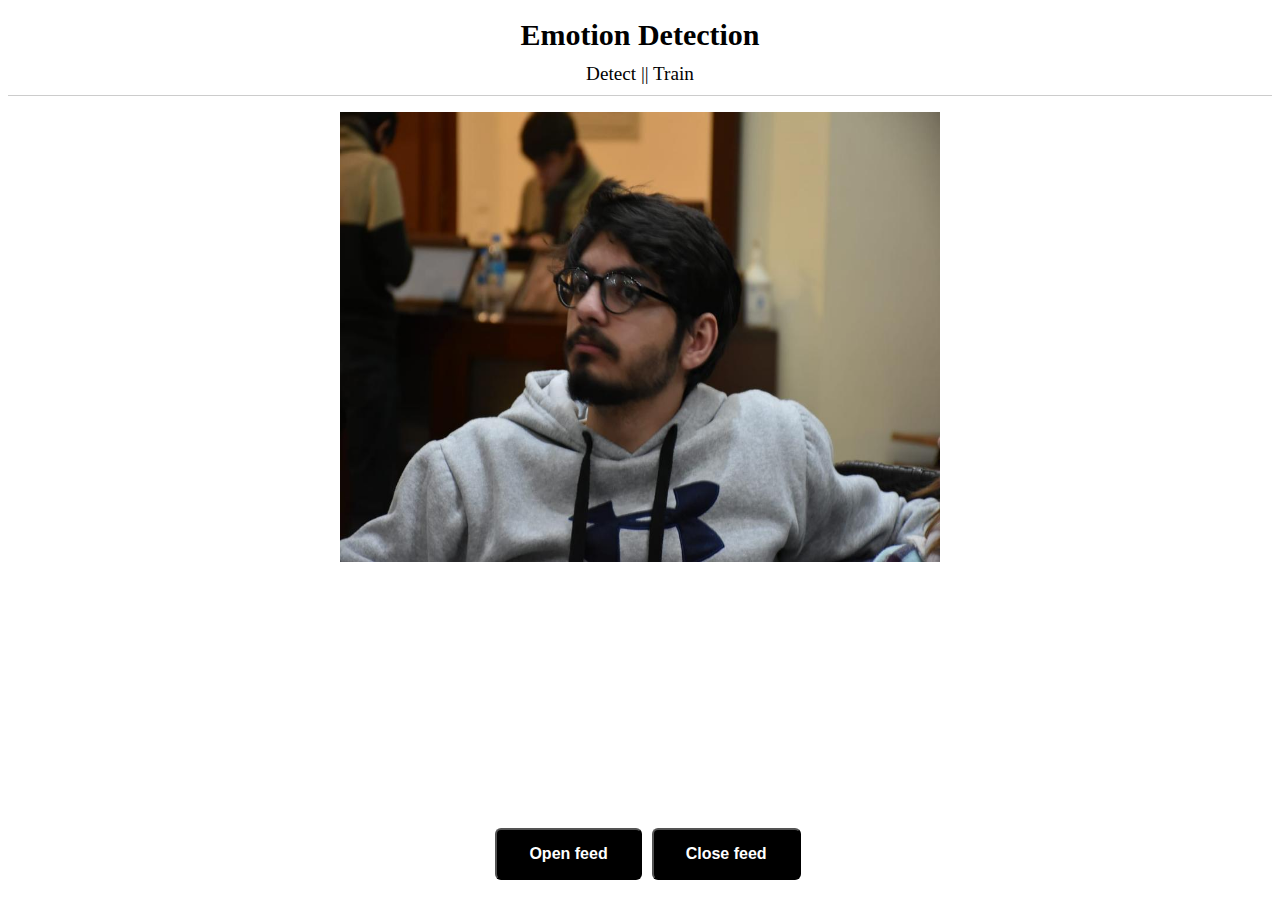
==== web/index.html @ 0341c3fa "Fixed an error" ====
<!DOCTYPE html>
<html lang="en">

<head>
    <meta charset="UTF-8">
    <title>Special Topics in Computer Science</title>
    <link rel="stylesheet" href="styles.css">
    <link rel="icon" type="image/x-icon" href="/Images/Nassim.jpeg">
</head>
<script type="text/javascript" src="eel.js"></script>
<script type="text/javascript" src="index.js"></script>

<body>
    <div id="Head">
        <h3 id="title">Emotion Detection</h3>
        <ul id="Nav">
            <li><a href="index.html">Detect |</a></li>
            <li><a href="train.html" onclick="Temrinate()">| Train</a></li>
        </ul>
    </div>
    <div id="image-container">
        <img id="bg" src="./Images/Nassim.jpeg" alt="" width="600" height="450">
    </div>
    <div id="bottom">
        <button onclick="py_video()">Open feed</button>
        <button style="margin-left: 10px;" onclick="closeConnection()">Close feed</button>
    </div>
</body>

</html>
---- web/styles.css ----
a {
    text-decoration: none;
    color: #000;
}

a:hover {
    color:rgb(224, 161, 85);
}

ul {
    list-style-type: none;
    margin: 0;
    padding: 0;
}

#Nav {
    display: flex;
    flex-direction: row;
    justify-content: center;
    margin: 0;
    font-size: 1.2rem;
    margin-top: 11px;
} 

#title {
    font-size: 1.5em;
    margin-bottom: 2px;
    font-weight: bold;
    margin: 0;
}

#Head {
    text-align: center;
    background-color: #FFF;
    border-bottom: 1px solid #CCC;
    font-size: 20px;
    color: #000;
    padding: 10px;
    margin-bottom: 1rem;
}

#bottom {
    position: fixed;
    bottom: 0;
    margin-bottom: 20px;
    display: flex;
    justify-content: center;
    width:100%;
}

button {
    border-radius: 6px;
    background-color: #000;
    border-color: #000;
    color: white;
    padding: 15px 32px;
    text-align: center;
    text-decoration: none;
    display: inline-block;
    font-size: 16px;
    font-weight: bolder;
}

button:hover {
    background-color: white;
    color: black;
    border: 2px solid #000;
}

#image-container {
    display: block;
   text-align: center;
}

#info {
    visibility: hidden;
}

#main {
    text-align: center;
}
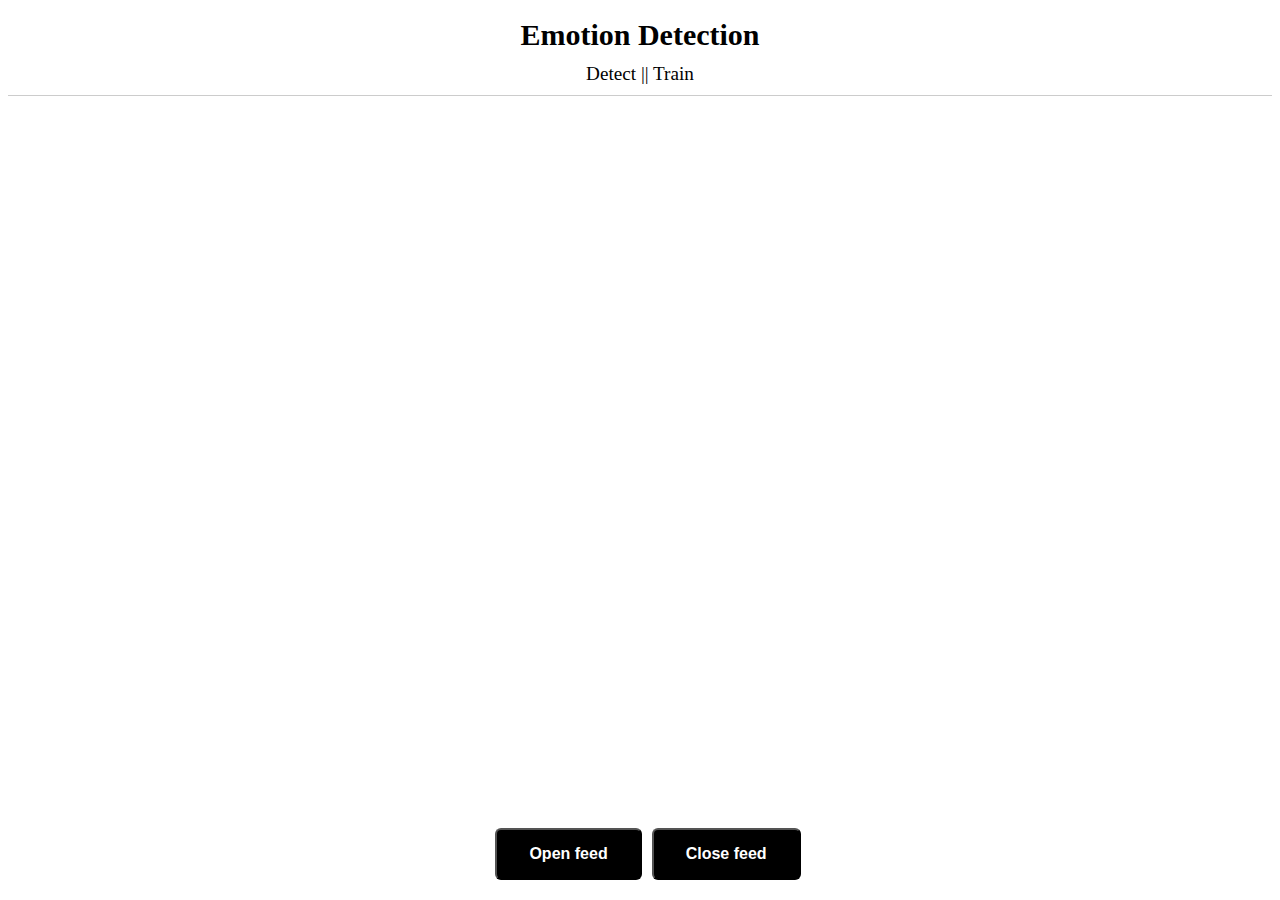
==== commit fb254913: "Fixed Some things" ====
--- a/web/index.html
+++ b/web/index.html
@@ -19,7 +19,7 @@
         </ul>
     </div>
     <div id="image-container">
-        <img id="bg" src="./Images/Nassim.jpeg" alt="" width="600" height="450">
+        <img id="bg" src="" alt="">
     </div>
     <div id="bottom">
         <button onclick="py_video()">Open feed</button>
